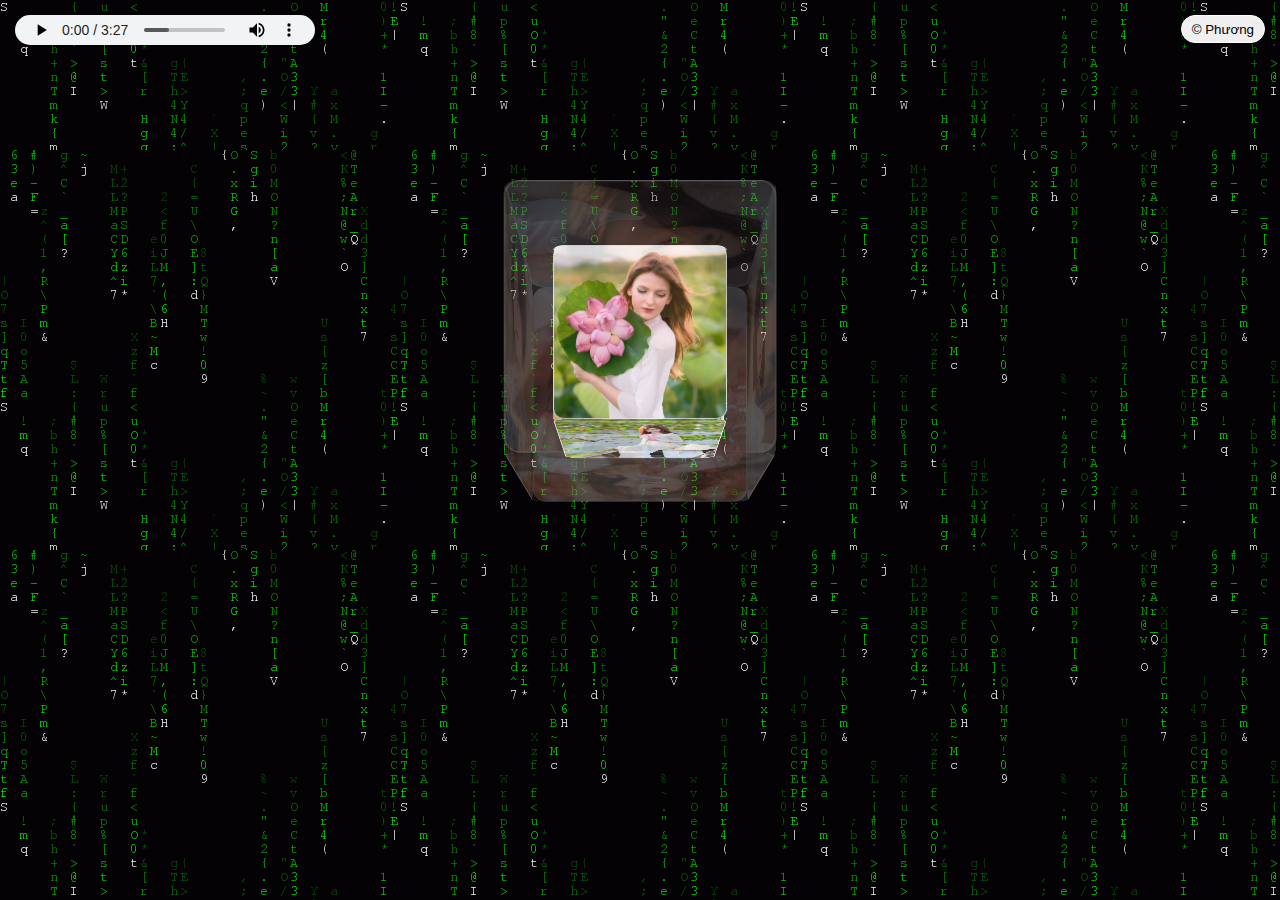
==== index.html @ 0f3e6cc6 "Add files via upload" ====
<!DOCTYPE html PUBLIC "-//W3C//DTD HTML 4.01 Transitional//EN"
   "http://www.w3.org/TR/html4/loose.dtd">

<html lang="en">
<head>
  <meta http-equiv="Content-Type" content="text/html; charset=utf-8" />
  <title>Hiệu ứng CSS 3D</title>
  <meta name="description" content="Hiệu ứng trình diễn ảnh 3D đẹp mắt chỉ với HTML5 và CSS3" />
  <meta property="og:description" content="Hiệu ứng trình diễn ảnh 3D đẹp mắt chỉ với HTML5 và CSS3" />
  <meta property="og:image" content="https://redirect.nhq.vn/demo/screenshot.png" />
  <link rel="stylesheet" href="css/style.css" type="text/css" media="screen" />
  <script type="text/javascript" charset="utf-8">
    function hasClassName(inElement, inClassName)
    {
        var regExp = new RegExp('(?:^|\\s+)' + inClassName + '(?:\\s+|$)');
        return regExp.test(inElement.className);
    }

    function addClassName(inElement, inClassName)
    {
        if (!hasClassName(inElement, inClassName))
            inElement.className = [inElement.className, inClassName].join(' ');
    }

    function removeClassName(inElement, inClassName)
    {
        if (hasClassName(inElement, inClassName)) {
            var regExp = new RegExp('(?:^|\\s+)' + inClassName + '(?:\\s+|$)', 'g');
            var curClasses = inElement.className;
            inElement.className = curClasses.replace(regExp, ' ');
        }
    }

    function toggleClassName(inElement, inClassName)
    {
        if (hasClassName(inElement, inClassName))
            removeClassName(inElement, inClassName);
        else
            addClassName(inElement, inClassName);
    }

    function toggleShape()
    {
      var shape = document.getElementById('shape');
      if (hasClassName(shape, 'cube') || hasClassName(shape, 'autoLoad')) {
		if (hasClassName(shape, 'cube')) {
			removeClassName(shape, 'cube');
		}
		if (hasClassName(shape, 'autoLoad')) {
			removeClassName(shape, 'autoLoad');
		}
        addClassName(shape, 'ring');
      } else {
        removeClassName(shape, 'ring');
        addClassName(shape, 'cube');
      }
      
      var stage = document.getElementById('stage');
      if (hasClassName(shape, 'ring'))
        stage.style.webkitTransform = 'translateZ(-200px)';
      else
        stage.style.webkitTransform = '';
    }
	function downloadLink()
    {
      location.href = 'https://www.facebook.com/ntphuong99';
    }
	var count = 0;
	var timer;
	function timedCount() {
		if(count >= 8) {
			count = 0;
			autoLoad();
		} else {
			count = count + 1;
		}
		timer = setTimeout(timedCount, 1000);
	}
	function autoLoad() {
		var shapeTest = document.getElementById('shape');
		if (hasClassName(shapeTest, 'cube')) {
			removeClassName(shapeTest, 'cube');
			addClassName(shapeTest, 'autoLoad');
		} else {
			toggleShape();
		}
	}
  </script>
</head>
<body onload="timedCount()">
  <div class="panel">
    <div class="audio"><audio controls autoplay loop><source src="Girls_Like_You.mp3" type="audio/mpeg"></audio></div>
    <div class="author"><button onclick="downloadLink()">&copy; Phương</button></div>
	<div class="clear"></div>
  </div>
  <div id="container">
    <div id="stage">
      <div id="shape" class="cube backfaces">
        <div class="plane one"></div>
        <div class="plane two"></div>
        <div class="plane three"></div>
        <div class="plane four"></div>
        <div class="plane five"></div>
        <div class="plane six"></div>
        <div class="plane seven"></div>
        <div class="plane eight"></div>
        <div class="plane nine"></div>
        <div class="plane ten"></div>
        <div class="plane eleven"></div>
        <div class="plane twelve"></div>
      </div>
    </div>
  </div>

</body>
</html>
---- css/style.css ----
/**
 * Quyết Nguyễn (Quyetdaik)
 * https://fb.com/nhquyet
 */


body {
      background: #000 url(matrix.gif) center center repeat;
      margin: 0;
	  padding: 0;
    }
	
	audio {
		max-width: 300px;
		max-height: 30px;
		vertical-align: middle;
	}

    #container {
      width: 100%;
	  height: 640px;
      -webkit-perspective: 1000;
      -webkit-perspective-origin: 50% 620px;
    }
    #stage {
      width: 100%;
      height: 100%;
      -webkit-transition: -webkit-transform 2s;
      -webkit-transform-style: preserve-3d;
    }
    
    #shape {
      position: relative;
      top: 200px;
      margin: 0 auto;
      height: 200px;
      width: 200px;
      -webkit-transform-style: preserve-3d;
    }
    
    .plane {
      position: absolute;
      height: 200px;
      width: 200px;
      border: 1px solid white;
      -webkit-border-radius: 12px;
      -webkit-box-sizing: border-box;
      text-align: center;
      font-family: Times, serif;
      font-size: 124pt;
      color: black;
      background-color: rgba(255, 255, 255, 0.6);
      -webkit-transition: -webkit-transform 2s, opacity 2s;
      -webkit-backface-visibility: hidden;
    }

    #shape.backfaces .plane {
      -webkit-backface-visibility: visible;
    }

    #shape {
      -webkit-animation: spin 8s infinite linear;
    }

    @-webkit-keyframes spin {
      from { -webkit-transform: rotateY(0); }
      to   { -webkit-transform: rotateY(360deg); }
    }
	
    .one {
		background-image: url(../img/1.jpg);
		background-size: 100% 100%;
		background-repeat: no-repeat;
    }

    .two {
		background-image: url(../img/2.jpg);
		background-size: 100% 100%;
		background-repeat: no-repeat;
    }

    .three {
		background-image: url(../img/3.jpg);
		background-size: 100% 100%;
		background-repeat: no-repeat;
    }

    .four {
		background-image: url(../img/4.jpg);
		background-size: 100% 100%;
		background-repeat: no-repeat;
    }

    .five {
		background-image: url(../img/5.jpg);
		background-size: 100% 100%;
		background-repeat: no-repeat;
    }

    .six {
		background-image: url(../img/6.jpg);
		background-size: 100% 100%;
		background-repeat: no-repeat;
    }

    .seven {
		background-image: url(../img/7.jpg);
		background-size: 100% 100%;
		background-repeat: no-repeat;
    }

    .eight {
		background-image: url(../img/8.jpg);
		background-size: 100% 100%;
		background-repeat: no-repeat;
    }

    .nine {
		background-image: url(../img/9.jpg);
		background-size: 100% 100%;
		background-repeat: no-repeat;
    }

    .ten {
		background-image: url(../img/10.jpg);
		background-size: 100% 100%;
		background-repeat: no-repeat;
    }

    .eleven {
		background-image: url(../img/11.jpg);
		background-size: 100% 100%;
		background-repeat: no-repeat;
    }

    .twelve {
		background-image: url(../img/12.jpg);
		background-size: 100% 100%;
		background-repeat: no-repeat;
    }

    .cube > .one {
		opacity: 0.2;
		-webkit-transform: scale3d(1.2, 1.2, 1.2) rotateX(90deg) translateZ(100px);
    }

    .cube > .two {
      opacity: 0.2;
      -webkit-transform: scale3d(1.2, 1.2, 1.2) translateZ(100px);
    }

    .cube > .three {
      opacity: 0.2;
      -webkit-transform: scale3d(1.2, 1.2, 1.2) rotateY(90deg) translateZ(100px);
    }

    .cube > .four {
      opacity: 0.2;
      -webkit-transform: scale3d(1.2, 1.2, 1.2) rotateY(180deg) translateZ(100px);
    }

    .cube > .five {
      opacity: 0.2;
      -webkit-transform: scale3d(1.2, 1.2, 1.2) rotateY(-90deg) translateZ(100px);
    }

    .cube > .six {
      opacity: 0.2;
      -webkit-transform: scale3d(1.2, 1.2, 1.2) rotateX(-90deg) translateZ(100px) rotate(180deg);
    }
	
	#shape:hover.cube > .one, .autoLoad > .one {
		opacity: 0.9;
		-webkit-transform: scale3d(1.5, 1.5, 1.5) rotateX(90deg) translateZ(130px);
    }

    #shape:hover.cube > .two, .autoLoad > .two {
      opacity: 0.9;
      -webkit-transform: scale3d(1.5, 1.5, 1.5) translateZ(150px);
    }

    #shape:hover.cube > .three, .autoLoad > .three {
      opacity: 0.9;
      -webkit-transform: scale3d(1.5, 1.5, 1.5) rotateY(90deg) translateZ(150px);
    }

    #shape:hover.cube > .four, .autoLoad > .four {
      opacity: 0.9;
      -webkit-transform: scale3d(1.5, 1.5, 1.5) rotateY(180deg) translateZ(150px);
    }

    #shape:hover.cube > .five, .autoLoad > .five {
      opacity: 0.9;
      -webkit-transform: scale3d(1.5, 1.5, 1.5) rotateY(-90deg) translateZ(150px);
    }

    #shape:hover.cube > .six, .autoLoad > .six {
      opacity: 0.9;
      -webkit-transform: scale3d(1.5, 1.5, 1.5) rotateX(-90deg) translateZ(130px) rotate(180deg);
    }

    .cube > .seven, .autoLoad > .seven {
      -webkit-transform: scale3d(0.8, 0.8, 0.8) rotateX(90deg) translateZ(100px) rotate(180deg);
    }

    .cube > .eight, .autoLoad > .eight {
      -webkit-transform: scale3d(0.8, 0.8, 0.8) translateZ(100px);
    }

    .cube > .nine, .autoLoad > .nine {
      -webkit-transform: scale3d(0.8, 0.8, 0.8) rotateY(90deg) translateZ(100px);
    }

    .cube > .ten, .autoLoad > .ten {
      -webkit-transform: scale3d(0.8, 0.8, 0.8) rotateY(180deg) translateZ(100px);
    }

    .cube > .eleven, .autoLoad > .eleven {
      -webkit-transform: scale3d(0.8, 0.8, 0.8) rotateY(-90deg) translateZ(100px);
    }

    .cube > .twelve, .autoLoad > .twelve {
      -webkit-transform: scale3d(0.8, 0.8, 0.8) rotateX(-90deg) translateZ(100px);
    }

    .ring > .one {
      -webkit-transform: translateZ(380px);
    }

    .ring > .two {
      -webkit-transform: rotateY(30deg) translateZ(380px);
    }

    .ring > .three {
      -webkit-transform: rotateY(60deg) translateZ(380px);
    }

    .ring > .four {
      -webkit-transform: rotateY(90deg) translateZ(380px);
    }

    .ring > .five {
      -webkit-transform: rotateY(120deg) translateZ(380px);
    }

    .ring > .six {
      -webkit-transform: rotateY(150deg) translateZ(380px);
    }

    .ring > .seven {
      -webkit-transform: rotateY(180deg) translateZ(380px);
    }

    .ring > .eight {
      -webkit-transform: rotateY(210deg) translateZ(380px);
    }

    .ring > .nine {
      -webkit-transform: rotateY(-120deg) translateZ(380px);
    }

    .ring > .ten {
      -webkit-transform: rotateY(-90deg) translateZ(380px);
    }

    .ring > .eleven {
      -webkit-transform: rotateY(300deg) translateZ(380px);
    }

    .ring > .twelve {
      -webkit-transform: rotateY(330deg) translateZ(380px);
    }

    .panel {
      margin: 10px 5px;
	  padding: 5px 10px;
    }
	
	.audio {
      float: left;
	  height: 30px;
	  width: 300px;
    }
	
	.author {
      float: right;
	  height: 30px;
	}
	
	.author button {
      height: 28px;
	  padding-left: 10px;
	  padding-right: 10px;
	  vertical-align: middle;
	  -webkit-border-radius: 15px;
      -webkit-box-sizing: border-box;
	  border: 1px solid #fff;
	}
	
	.author button:hover {
		background-color: #0088ff;
		color: #fff;
		border-color: #005599;
		cursor: pointer;
	}
	
	.clear {
		clear: both;
		margin: 0;
		padding: 0;
	}
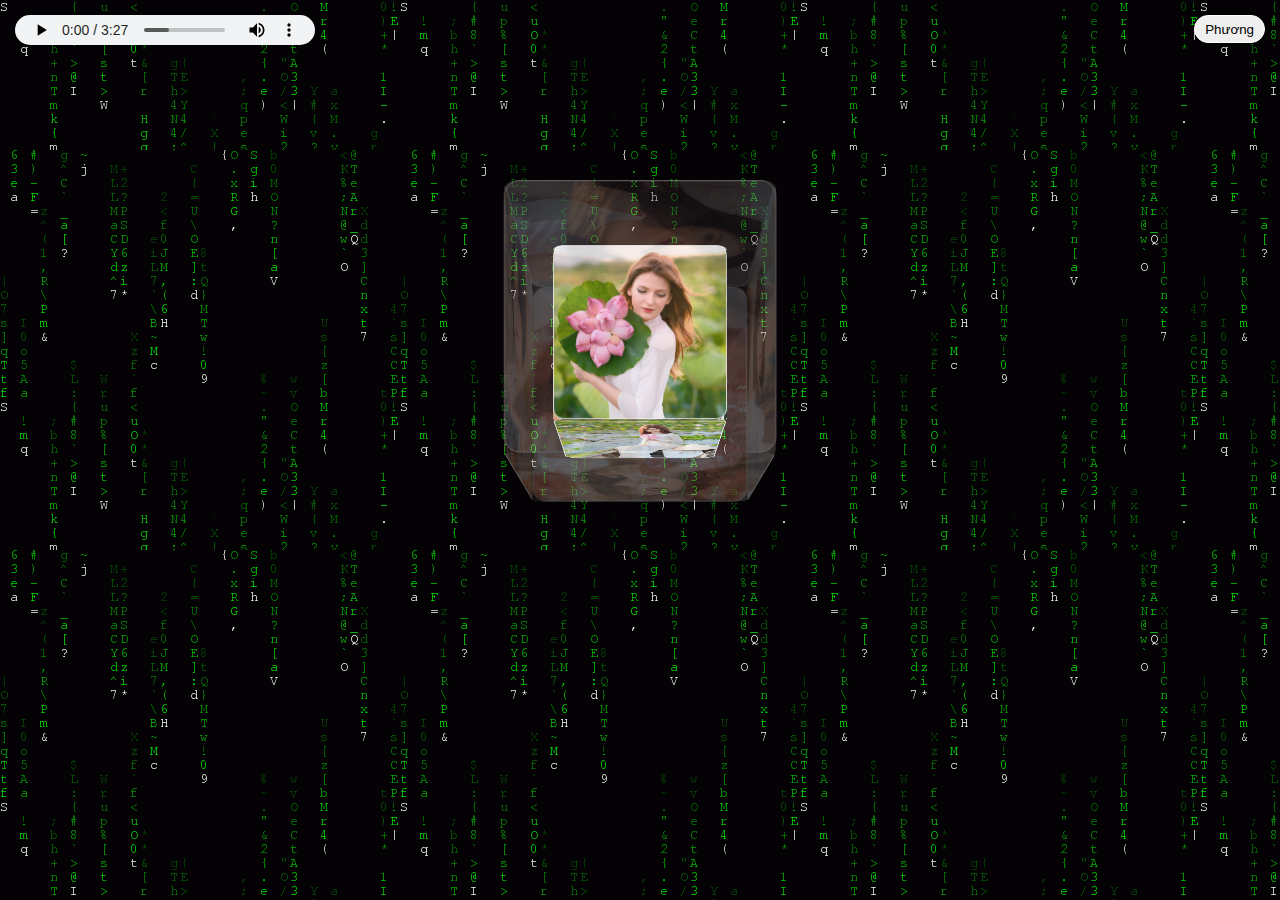
==== commit de9d2450: "Update index.html" ====
--- a/index.html
+++ b/index.html
@@ -90,7 +90,7 @@
 <body onload="timedCount()">
   <div class="panel">
     <div class="audio"><audio controls autoplay loop><source src="Girls_Like_You.mp3" type="audio/mpeg"></audio></div>
-    <div class="author"><button onclick="downloadLink()">&copy; Phương</button></div>
+    <div class="author"><button onclick="downloadLink()">Phương</button></div>
 	<div class="clear"></div>
   </div>
   <div id="container">
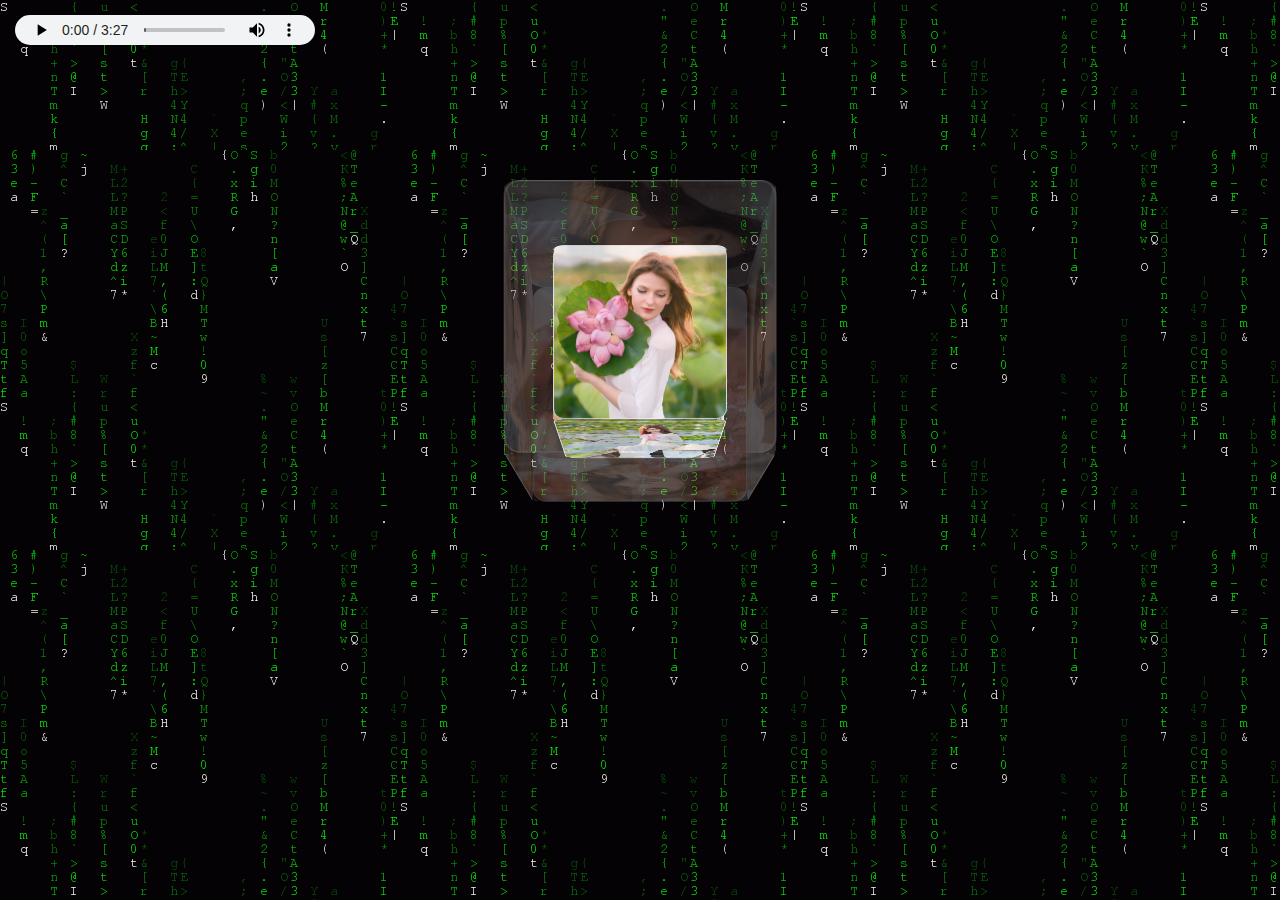
==== commit 617523dd: "Update index.html" ====
--- a/index.html
+++ b/index.html
@@ -63,7 +63,7 @@
     }
 	function downloadLink()
     {
-      location.href = 'https://www.facebook.com/ntphuong99';
+      location.href = 'https://www.facebook.com/';
     }
 	var count = 0;
 	var timer;
@@ -90,7 +90,7 @@
 <body onload="timedCount()">
   <div class="panel">
     <div class="audio"><audio controls autoplay loop><source src="Girls_Like_You.mp3" type="audio/mpeg"></audio></div>
-    <div class="author"><button onclick="downloadLink()">Phương</button></div>
+
 	<div class="clear"></div>
   </div>
   <div id="container">
